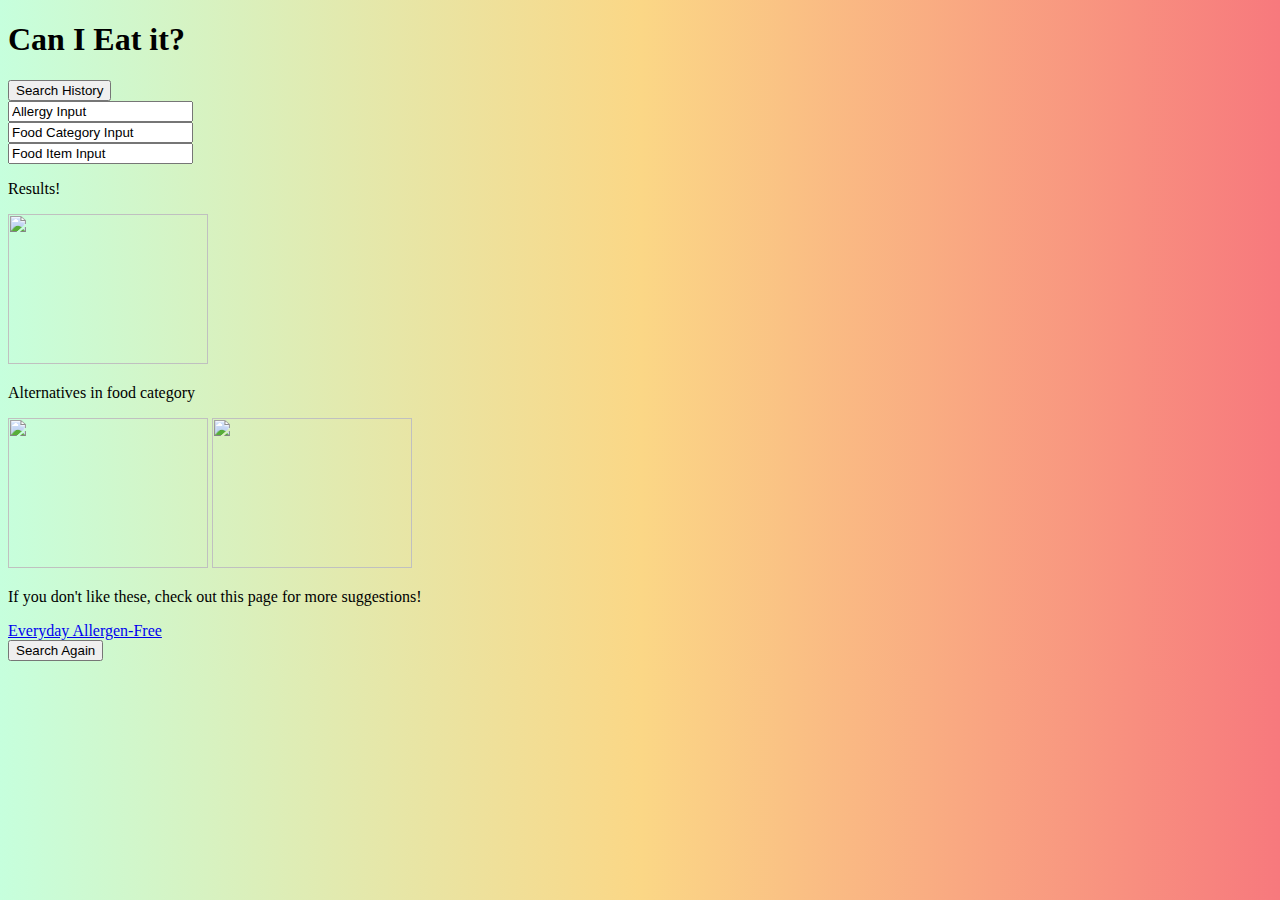
==== results.html @ 61af9f95 "Merge pull request #17 from pettisnick/results.css" ====
<!DOCTYPE html>
<html lang="en">

<head>
  <meta charset="UTF-8">
  <meta name="viewport" content="width=device-width, initial-scale=1.0">
  <title>Can I Eat It?</title>
  <link rel="stylesheet" href="https://cdn.jsdelivr.net/npm/bulma@0.9.0/css/bulma.min.css">
  <link rel="stylesheet" href="results.css">
</head>

<body>
  <section class="hero is-primary is-bold">
    <div class="hero-body">
      <div class="container">
        <h1 class="title has-text-centered">
          Can I Eat it?
        </h1>
        <!-- <h2 class="subtitle">
          Hero subtitle
        </h2> -->
      </div>
    </div>
  </section>

  <section class="section is-primary">
    <div class="container">
      <div class="tile is-ancestor">
        <div class="tile is-vertical">
          <div class="tile">
            <div class="tile is-parent is-vertical">
              <article class="tile is-child notification is-primary has-text-centered">
                <div class="dropdown search-dropdown">
                  <div class="dropdown-trigger">
                    <button class="button" aria-haspopup="true" aria-controls="dropdown-menu">
                      <span>Search History</span>
                      <span class="icon is-small">
                        <i class="fas fa-angle-down" aria-hidden="true"></i>
                      </span>
                    </button>
                  </div>
                  <div class="dropdown-menu" id="dropdown-menu" role="menu">
                    <div class="dropdown-content history-content"></div>
                  </div>
                </div>

              </article>
            </div>

            <div class="tile is-parent is-vertical">
              <article class="tile is-child notification is-primary has-text-centered">
                <div class="control">
                  <input class="input has-text-centered" id="allergyInput" type="text" value="Allergy Input" readonly>
                </div>
              </article>
            </div>

            <div class="tile is-parent is-vertical">
              <article class="tile is-child notification is-primary has-text-centered">
                <div class="control">
                  <input class="input has-text-centered" id="categoryInput" type="text" value="Food Category Input"
                    readonly>
                </div>
              </article>
            </div>

            <div class="tile is-parent is-vertical">
              <article class="tile is-child notification is-primary has-text-centered">
                <div class="control">
                  <input class="input has-text-centered" id="itemInput" type="text" value="Food Item Input" readonly>
                </div>
              </article>
            </div>

          </div>

          <div class="tile is-parent">
            <article class="tile is-child notification has-text-centered">
             
              <p id="resultPhrase" class="title">Results!</p>
             

              <!-- result image -->
              <img id="results-img" src="#" style="height: 150px; width: 200px;">
              <!-- barcode input -->

              <p class="title">Alternatives in food category</p>
              <img src="#" style="height: 150px; width: 200px;">
              <img src="#" style="height: 150px; width: 200px;">
              <p class="link">If you don't like these, check out this page for more suggestions!</p>
              <a href="https://www.everydayallergenfree.com/home/2018/12/5/best-list-food-allergy-brands-companies" target="_blank">Everyday Allergen-Free</a>
              <!-- search again button -->
              <div class="buttons is-centered">
                <button class="button is-success is-large">Search Again</button>

            </article>
          </div>
        </div>
      </div>
    </div>






    <script src="https://cdnjs.cloudflare.com/ajax/libs/jquery/3.5.1/jquery.js"
      integrity="sha512-WNLxfP/8cVYL9sj8Jnp6et0BkubLP31jhTG9vhL/F5uEZmg5wEzKoXp1kJslzPQWwPT1eyMiSxlKCgzHLOTOTQ=="
      crossorigin="anonymous"></script>
    <script type="text/javascript" src="results.js"></script>
</body>

</html>
---- results.css ----
html {
    /* background from https://uigradients.com/#MegaTron - note: this displays rotate 180 degrees from the website display  */
    background: #C6FFDD;  /* fallback for old browsers */
    background: -webkit-linear-gradient(to left, #f7797d, #FBD786, #C6FFDD);  /* Chrome 10-25, Safari 5.1-6 */
    background: linear-gradient(to left, #f7797d, #FBD786, #C6FFDD); /* W3C, IE 10+/ Edge, Firefox 16+, Chrome 26+, Opera 12+, Safari 7+ */
}
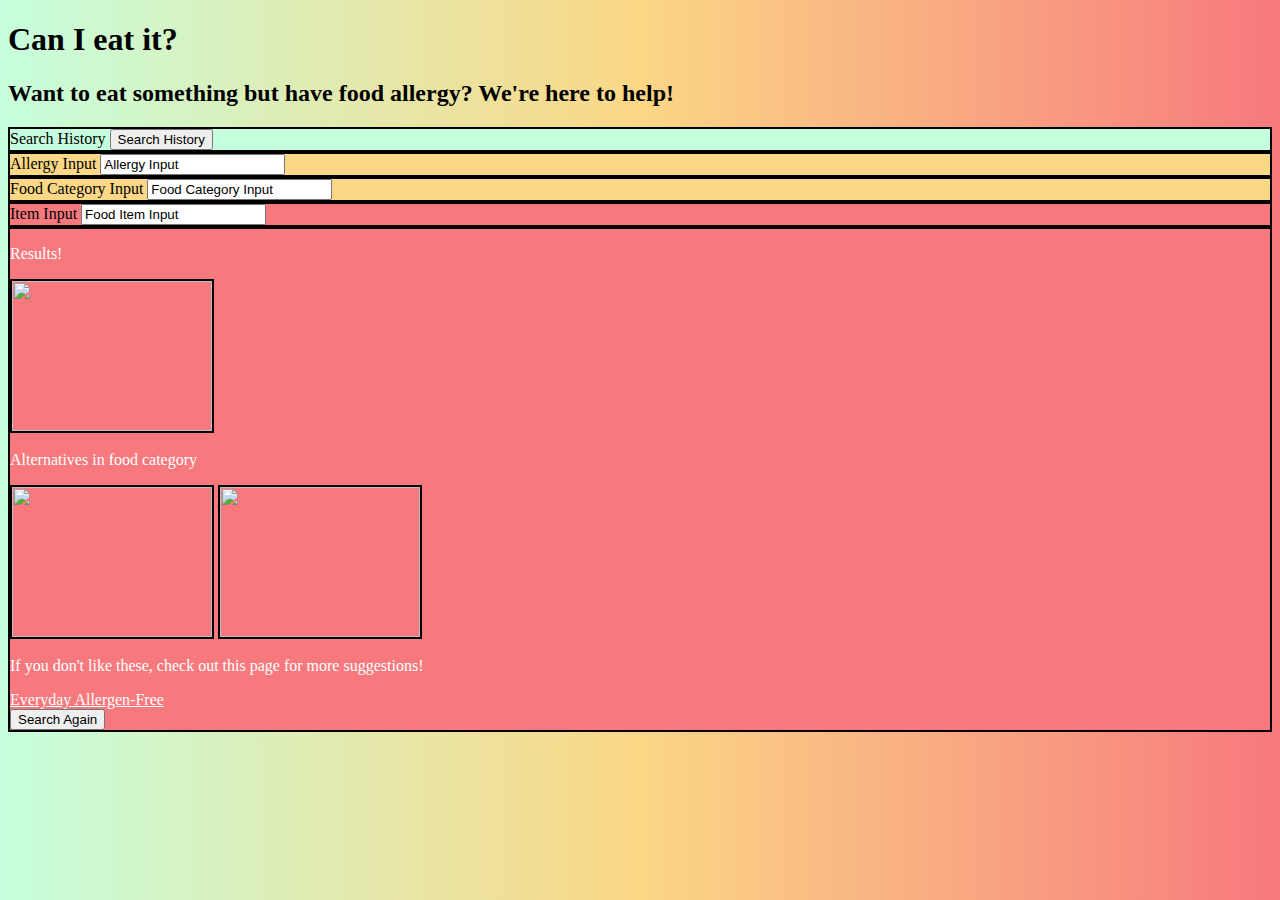
==== commit 538c2c43: "Merge pull request #28 from pettisnick/results.css" ====
--- a/results.html
+++ b/results.html
@@ -10,28 +10,31 @@
 </head>
 
 <body>
-  <section class="hero is-primary is-bold">
-    <div class="hero-body">
-      <div class="container">
-        <h1 class="title has-text-centered">
-          Can I Eat it?
-        </h1>
-        <!-- <h2 class="subtitle">
-          Hero subtitle
-        </h2> -->
+  <div class="container">
+    <section class="hero is-primary is-bold">
+      <div class="hero-body">
+        <div class="container">
+          <h1 class="title has-text-centered">
+            Can I eat it?
+          </h1>
+         <h2 class="subtitle has-text-centered">
+            Want to eat something but have food allergy? We're here to help!
+          </h2>
+        </div>
       </div>
-    </div>
-  </section>
-
+    </section>
+ 
   <section class="section is-primary">
     <div class="container">
       <div class="tile is-ancestor">
         <div class="tile is-vertical">
           <div class="tile">
             <div class="tile is-parent is-vertical">
-              <article class="tile is-child notification is-primary has-text-centered">
+              <article id="input" class="tile is-child notification is-primary has-text-centered"
+              style="background-color: #C6FFDD; border: 2px solid black;">
                 <div class="dropdown search-dropdown">
                   <div class="dropdown-trigger">
+                    <label class="label">Search History</label>
                     <button class="button" aria-haspopup="true" aria-controls="dropdown-menu">
                       <span>Search History</span>
                       <span class="icon is-small">
@@ -48,16 +51,20 @@
             </div>
 
             <div class="tile is-parent is-vertical">
-              <article class="tile is-child notification is-primary has-text-centered">
+              <article id="input" class="tile is-child notification is-primary has-text-centered"
+              style="background-color: #fbd786; border: 2px solid black;">
                 <div class="control">
+                  <label class="label">Allergy Input</label>
                   <input class="input has-text-centered" id="allergyInput" type="text" value="Allergy Input" readonly>
                 </div>
               </article>
             </div>
 
             <div class="tile is-parent is-vertical">
-              <article class="tile is-child notification is-primary has-text-centered">
+              <article id="input" class="tile is-child notification is-primary has-text-centered"
+              style="background-color: #fbd786; border: 2px solid black;">
                 <div class="control">
+                  <label class="label">Food Category Input</label>
                   <input class="input has-text-centered" id="categoryInput" type="text" value="Food Category Input"
                     readonly>
                 </div>
@@ -65,8 +72,10 @@
             </div>
 
             <div class="tile is-parent is-vertical">
-              <article class="tile is-child notification is-primary has-text-centered">
+              <article id="input" class="tile is-child notification is-primary has-text-centered"
+              style="background-color: #f7797d; border: 2px solid black;">
                 <div class="control">
+                  <label class="label">Item Input</label>
                   <input class="input has-text-centered" id="itemInput" type="text" value="Food Item Input" readonly>
                 </div>
               </article>
@@ -75,23 +84,24 @@
           </div>
 
           <div class="tile is-parent">
-            <article class="tile is-child notification has-text-centered">
+            <article class="tile is-child notification is-light-title has-text-centered"
+            style="background-color: #f7797d; border: 2px solid black;">
              
-              <p id="resultPhrase" class="title">Results!</p>
+              <p id="resultPhrase" class="title" style="color: white;">Results!</p>
              
 
               <!-- result image -->
-              <img id="results-img" src="#" style="height: 150px; width: 200px;">
+              <img id="results-img" src="#" style="border: 2px solid black; height: 150px; width: 200px;">
               <!-- barcode input -->
 
-              <p class="title">Alternatives in food category</p>
-              <img src="#" style="height: 150px; width: 200px;">
-              <img src="#" style="height: 150px; width: 200px;">
-              <p class="link">If you don't like these, check out this page for more suggestions!</p>
-              <a href="https://www.everydayallergenfree.com/home/2018/12/5/best-list-food-allergy-brands-companies" target="_blank">Everyday Allergen-Free</a>
+              <p class="title" style="color: white;">Alternatives in food category</p>
+              <img src="#" style="border: 2px solid black; height: 150px; width: 200px;">
+              <img src="#" style="border: 2px solid black; height: 150px; width: 200px;">
+              <p class="link" style="color: white;">If you don't like these, check out this page for more suggestions!</p>
+              <a href="https://www.everydayallergenfree.com/home/2018/12/5/best-list-food-allergy-brands-companies" target="_blank" style="color: white;">Everyday Allergen-Free</a>
               <!-- search again button -->
               <div class="buttons is-centered">
-                <button class="button is-success is-large">Search Again</button>
+                <button class="button is-success is-large search-btn">Search Again</button>
 
             </article>
           </div>
--- a/results.css
+++ b/results.css
@@ -5,3 +5,11 @@
     background: linear-gradient(to left, #f7797d, #FBD786, #C6FFDD); /* W3C, IE 10+/ Edge, Firefox 16+, Chrome 26+, Opera 12+, Safari 7+ */
 }
 
+#resultPhrase {
+    color: black;
+}
+
+.link {
+    color: black;
+}
+
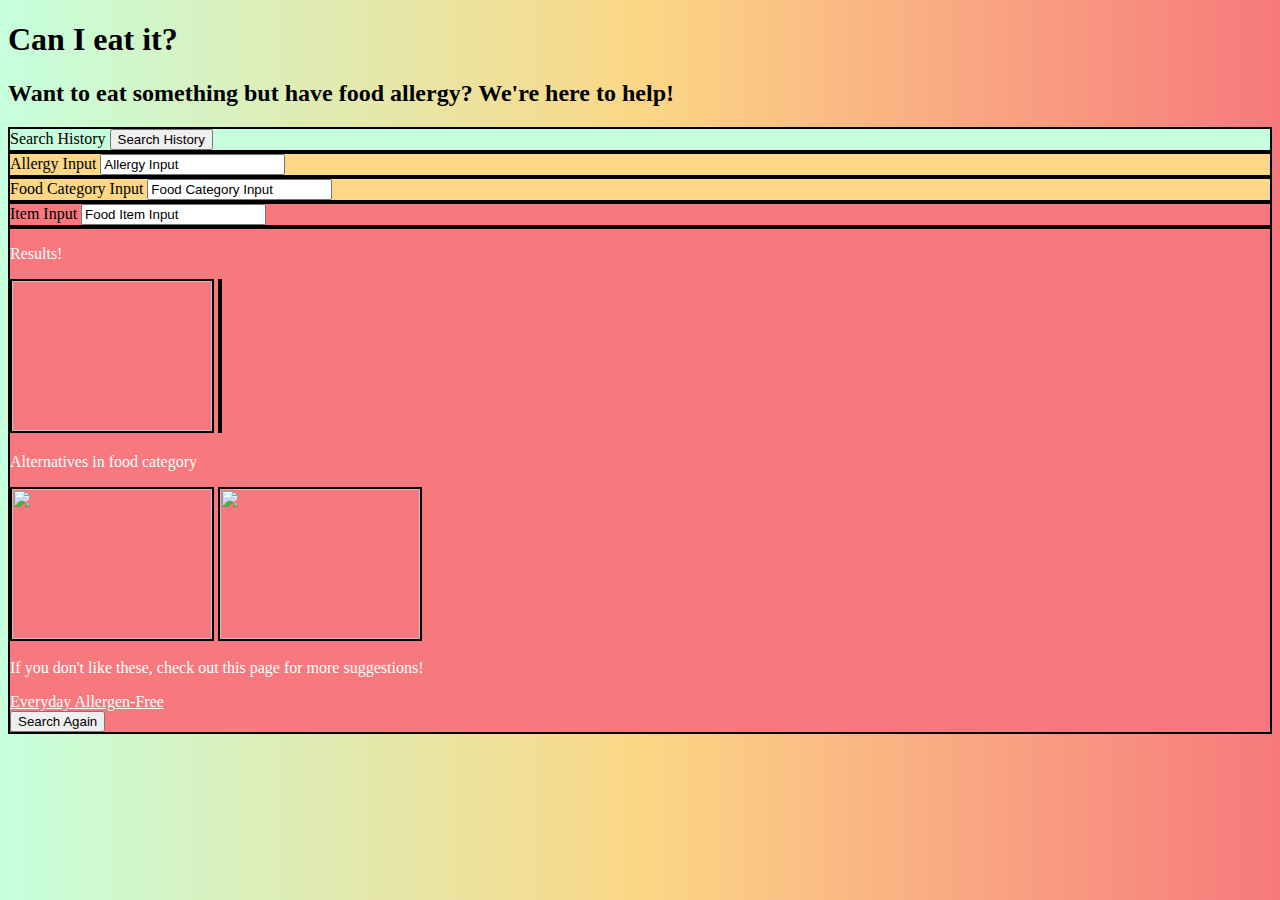
==== commit 5092e6e3: "Added img and Alt function" ====
--- a/results.html
+++ b/results.html
@@ -91,14 +91,15 @@
              
 
               <!-- result image -->
-              <img id="results-img" src="#" style="border: 2px solid black; height: 150px; width: 200px;">
+              <img id="results-img" style="border: 2px solid black; height: 150px; width: 200px;">
+              <img id="food-img" style="border: 2px solid black; height: 150px; width: auto;">
               <!-- barcode input -->
 
-              <p class="title" style="color: white;">Alternatives in food category</p>
-              <img src="#" style="border: 2px solid black; height: 150px; width: 200px;">
-              <img src="#" style="border: 2px solid black; height: 150px; width: 200px;">
+              <p id="alt-food" class="title" style="color: white;">Alternatives in food category</p>
+              <img id="firstAlt" src="#" style="border: 2px solid black; height: 150px; width: 200px;">
+              <img id="secondAlt" src="#" style="border: 2px solid black; height: 150px; width: 200px;">
               <p class="link" style="color: white;">If you don't like these, check out this page for more suggestions!</p>
-              <a href="https://www.everydayallergenfree.com/home/2018/12/5/best-list-food-allergy-brands-companies" target="_blank" style="color: white;">Everyday Allergen-Free</a>
+              <a rel="noopener noreferrer" href="https://www.everydayallergenfree.com/home/2018/12/5/best-list-food-allergy-brands-companies" target="_blank" style="color: white;">Everyday Allergen-Free</a>
               <!-- search again button -->
               <div class="buttons is-centered">
                 <button class="button is-success is-large search-btn">Search Again</button>
@@ -117,7 +118,7 @@
     <script src="https://cdnjs.cloudflare.com/ajax/libs/jquery/3.5.1/jquery.js"
       integrity="sha512-WNLxfP/8cVYL9sj8Jnp6et0BkubLP31jhTG9vhL/F5uEZmg5wEzKoXp1kJslzPQWwPT1eyMiSxlKCgzHLOTOTQ=="
       crossorigin="anonymous"></script>
-    <script type="text/javascript" src="results.js"></script>
+    <script type="text/javascript" src="./Assets/results.js"></script>
 </body>
 
 </html>--- a/results.css
+++ b/results.css
@@ -13,3 +13,6 @@
     color: black;
 }
 
+.display-none {
+    display: none;
+}